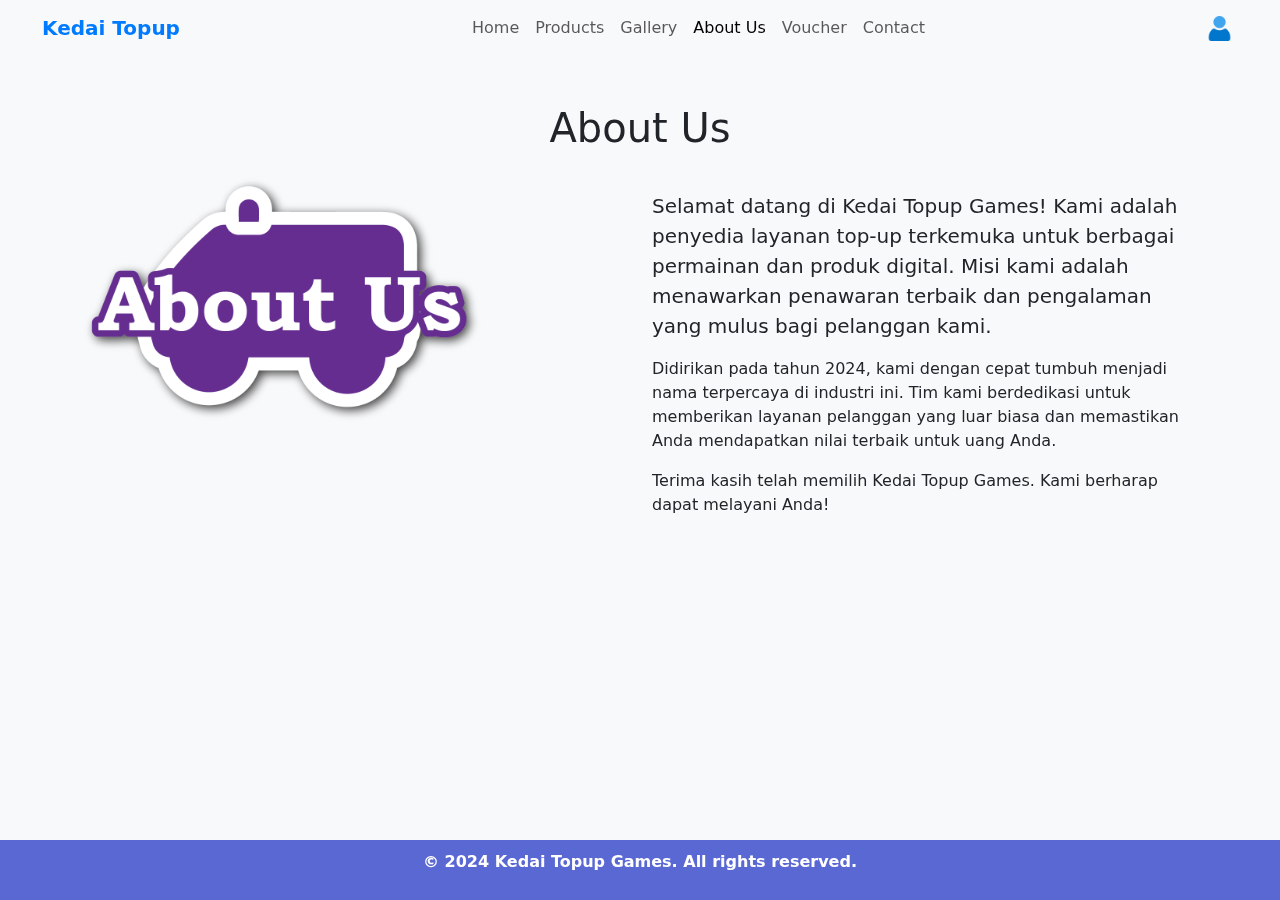
==== assets/pages/about-us.html @ cb28882a "feat: contact us" ====
<!DOCTYPE html>
<html lang="en">
<head>
    <meta charset="UTF-8">
    <meta name="viewport" content="width=device-width, initial-scale=1.0">
    <title>Voucher</title>
    <link href="https://cdn.jsdelivr.net/npm/bootstrap@5.3.3/dist/css/bootstrap.min.css" rel="stylesheet" integrity="sha384-QWTKZyjpPEjISv5WaRU9OFeRpok6YctnYmDr5pNlyT2bRjXh0JMhjY6hW+ALEwIH" crossorigin="anonymous">
    <link rel="stylesheet" href="../css/style.css">
</head>
<body class="body bg-light body-margin">
    <div id="particles-js"></div>
    <header>
        <nav class="navbar navbar-expand-lg navbar-mid">
            <div class="container-fluid">
                <a class="navbar-brand fw-bold color-primary" href="../../index.html" style="color: #007bff;">Kedai Topup</a>
                <button class="navbar-toggler" type="button" data-bs-toggle="collapse" data-bs-target="#navbarSupportedContent" aria-controls="navbarSupportedContent" aria-expanded="false" aria-label="Toggle navigation">
                    <span class="navbar-toggler-icon"></span>
                </button>
                <div class="collapse navbar-collapse" id="navbarSupportedContent">
                    <ul class="navbar-nav mx-auto mb-2 mb-lg-0">
                        <li class="nav-item">
                            <a class="nav-link fw-medium" href="../../index.html">Home</a>
                        </li>
                        <li class="nav-item">
                            <a class="nav-link fw-medium" href="../pages/products.html">Products</a>
                        </li>
                        <li class="nav-item">
                            <a class="nav-link fw-medium" href="../pages/gallery.html">Gallery</a>
                        </li>
                        <li class="nav-item">
                            <a class="nav-link active fw-medium" aria-current="page" href="#">About Us</a>
                        </li>
                        <li class="nav-item">
                            <a class="nav-link fw-medium" href="../pages/voucher.html">Voucher</a>
                        </li>
                        <li class="nav-item">
                            <a class="nav-link fw-medium" href="../pages/contact.html">Contact</a>
                        </li>
                    </ul>
                    <button class="btn-user" type="button">
                        <a href="#"><img src="../images/user-color.png" alt="user" width="25" height="25"></a>
                    </button>
                </div>
            </div>
        </nav>
    </header>

    <main>
        <section class="about-us-section py-5">
            <div class="container">
                <h1 class="text-center mb-4">About Us</h1>
                <div class="row">
                    <div class="col-md-6">
                        <img src="../images/about-us.png" class="img-fluid rounded" alt="About Us" width="400" height="400">
                    </div>
                    <div class="col-md-6 margin-child">
                        <p class="lead">Selamat datang di Kedai Topup Games! Kami adalah penyedia layanan top-up terkemuka untuk berbagai permainan dan produk digital. Misi kami adalah menawarkan penawaran terbaik dan pengalaman yang mulus bagi pelanggan kami.</p>
                        <p>Didirikan pada tahun 2024, kami dengan cepat tumbuh menjadi nama terpercaya di industri ini. Tim kami berdedikasi untuk memberikan layanan pelanggan yang luar biasa dan memastikan Anda mendapatkan nilai terbaik untuk uang Anda.</p>
                        <p>Terima kasih telah memilih Kedai Topup Games. Kami berharap dapat melayani Anda!</p>
                    </div>
                </div>
            </div>
        </section>
    </main>

    <footer class="footer">
        <p class="fs-6 fw-semibold">&copy; 2024 Kedai Topup Games. All rights reserved.</p>
    </footer>

    <script src="https://cdn.jsdelivr.net/npm/bootstrap@5.3.3/dist/js/bootstrap.bundle.min.js" integrity="sha384-YvpcrYf0tY3lHB60NNkmXc5s9fDVZLESaAA55NDzOxhy9GkcIdslK1eN7N6jIeHz" crossorigin="anonymous"></script>
</body>
</html>
---- assets/css/style.css ----
/* Extra small devices (phones, 600px and down) */
@media only screen and (max-width: 600px) {
    .content-margin {
        margin-left: 10px;
        margin-right: 10px;
    }
    .end-content-margin {
        margin-bottom: 50px;
    }
    .card-width {
        width: 90%;
    }
    .input-game {
        width: 70%;
    }
    .form-contact {
        width: 90%;
    }
}

/* Small devices (portrait tablets and large phones, 600px and up) */
@media only screen and (min-width: 600px) {
    .content-margin {
        margin-left: 10px;
        margin-right: 10px;
    }
    .end-content-margin {
        margin-bottom: 50px;
    }
    .card-width {
        width: 90%;
    }
    .input-game {
        width: 70%;
    }
    .form-contact {
        width: 90%;
    }
}

/* Medium devices (landscape tablets, 768px and up) */
@media only screen and (min-width: 768px) {
    .content-margin {
        margin-left: 10px;
        margin-right: 10px;
    }
    .end-content-margin {
        margin-bottom: 50px;
    }
    .card-width {
        width: 90%;
    }
    .input-game {
        width: 70%;
    }
    .form-contact {
        width: 70%;
    }
} 

/* Large devices (laptops/desktops, 992px and up) */
@media only screen and (min-width: 992px) {
    .navbar-mid {
        margin-left: 30px;
        margin-right: 30px;
    }
    .input-game {
        width: 30%;
    }
    .gallery-news-btn {
        width: 40%;
    }
    .form-contact {
        width: 50%;
    }
} 

/* Extra large devices (large laptops and desktops, 1200px and up) */
@media only screen and (min-width: 1200px) {
    .navbar-mid {
        margin-left: 30px;
        margin-right: 30px;
    }
    .input-game {
        width: 30%;
    }
    .gallery-news-btn {
        width: 40%;
    }
    .form-contact {
        width: 40%;
    }
}

.body {
    min-height: 100vh; 
    display: flex; 
    flex-direction: column;
}

.bg-light {
    background-color: #f4f9ff;
}

.bg-dark-light {
    background-color: #eef2f5;
}

.bg-darken-light {
    background-color: #c0e7e6;
}

.btn-user {
    border: none; 
    background-color: transparent;
}

.color-primary {
    color: #5a68d3;
}

.margin-section {
    margin-top: 30px;
}

.margin-child {
    margin-top: 15px;
    margin-bottom: 15px;
}

.pad-col-left {
    padding-left: 10px;
}

.pad-col-right {
    padding-right: 10px;
}

.footer {
    margin-top: auto;
    width: 100%;
    background-color: #5a68d3 !important;
    color: #fff !important;
    text-align: center !important;
    padding: 10px 0 !important;
}

.number-display {
    position: fixed;
    top: 50%;
    left: 50%;
    transform: translate(-50%, -50%);
    font-size: 3rem;
    font-weight: bold;
    color: #ff0000;
    z-index: 1000;
}

#particles-js {
    position: fixed;
    width: 100%;
    height: 100%;
    top: 0;
    left: 0;
    z-index: -1; /* Ensure it is behind other content */
}
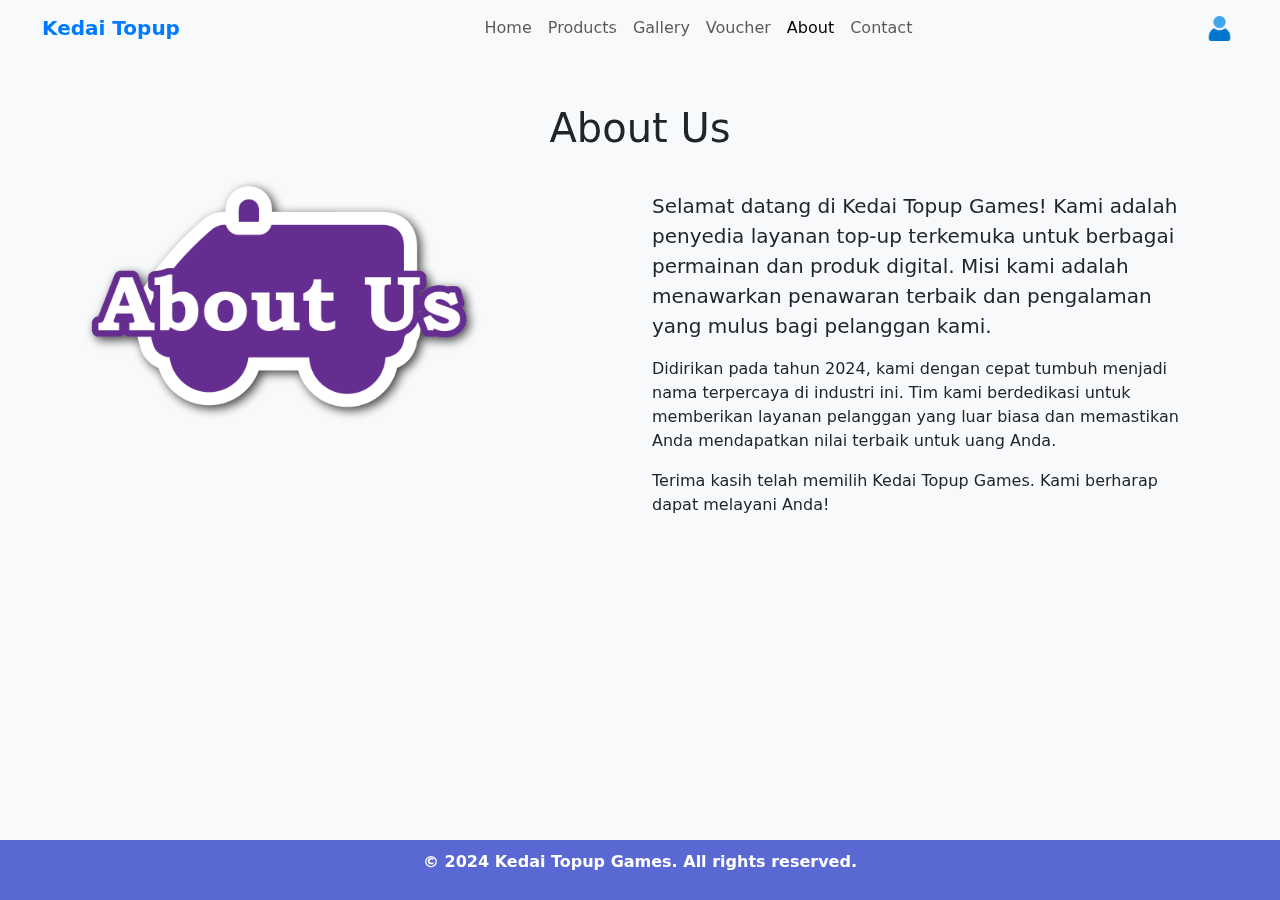
==== commit efe1d61a: "fix: navbar" ====
--- a/assets/pages/about-us.html
+++ b/assets/pages/about-us.html
@@ -28,11 +28,11 @@
                             <a class="nav-link fw-medium" href="../pages/gallery.html">Gallery</a>
                         </li>
                         <li class="nav-item">
-                            <a class="nav-link active fw-medium" aria-current="page" href="#">About Us</a>
+                            <a class="nav-link fw-medium" href="../pages/voucher.html">Voucher</a>
                         </li>
                         <li class="nav-item">
-                            <a class="nav-link fw-medium" href="../pages/voucher.html">Voucher</a>
-                        </li>
+                            <a class="nav-link active fw-medium" aria-current="page" href="#">About</a>
+                        </li>                        
                         <li class="nav-item">
                             <a class="nav-link fw-medium" href="../pages/contact.html">Contact</a>
                         </li>
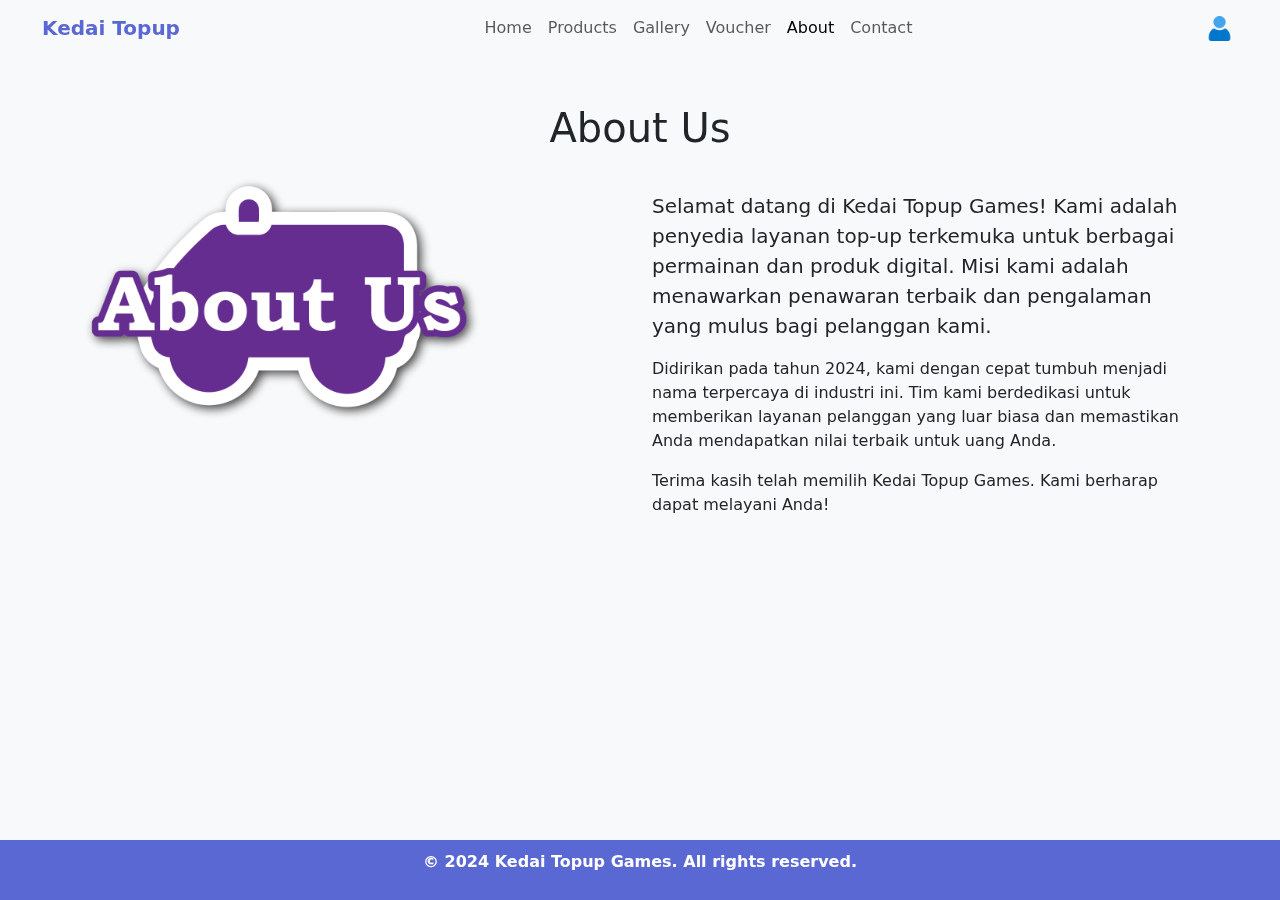
==== commit 0a137ca8: "fix: style" ====
--- a/assets/pages/about-us.html
+++ b/assets/pages/about-us.html
@@ -3,7 +3,7 @@
 <head>
     <meta charset="UTF-8">
     <meta name="viewport" content="width=device-width, initial-scale=1.0">
-    <title>Voucher</title>
+    <title>About Us</title>
     <link href="https://cdn.jsdelivr.net/npm/bootstrap@5.3.3/dist/css/bootstrap.min.css" rel="stylesheet" integrity="sha384-QWTKZyjpPEjISv5WaRU9OFeRpok6YctnYmDr5pNlyT2bRjXh0JMhjY6hW+ALEwIH" crossorigin="anonymous">
     <link rel="stylesheet" href="../css/style.css">
 </head>
@@ -12,7 +12,7 @@
     <header>
         <nav class="navbar navbar-expand-lg navbar-mid">
             <div class="container-fluid">
-                <a class="navbar-brand fw-bold color-primary" href="../../index.html" style="color: #007bff;">Kedai Topup</a>
+                <a class="navbar-brand fw-bold color-primary logo-color" href="../../index.html">Kedai Topup</a>
                 <button class="navbar-toggler" type="button" data-bs-toggle="collapse" data-bs-target="#navbarSupportedContent" aria-controls="navbarSupportedContent" aria-expanded="false" aria-label="Toggle navigation">
                     <span class="navbar-toggler-icon"></span>
                 </button>
@@ -38,7 +38,7 @@
                         </li>
                     </ul>
                     <button class="btn-user" type="button">
-                        <a href="#"><img src="../images/user-color.png" alt="user" width="25" height="25"></a>
+                        <a href="../pages/login.html"><img src="../images/user-color.png" alt="user" width="25" height="25"></a>
                     </button>
                 </div>
             </div>
--- a/assets/css/style.css
+++ b/assets/css/style.css
@@ -16,6 +16,11 @@
     .form-contact {
         width: 90%;
     }
+    .canvas-form {
+        margin-top: 12px;
+        margin-bottom: 25px;
+        padding: 5%;
+    }
 }
 
 /* Small devices (portrait tablets and large phones, 600px and up) */
@@ -36,6 +41,14 @@
     .form-contact {
         width: 90%;
     }
+    .form-login {
+        width: 60%;
+    }
+    .canvas-form {
+        margin-top: 12px;
+        margin-bottom: 25px;
+        padding: 5%;
+    }
 }
 
 /* Medium devices (landscape tablets, 768px and up) */
@@ -56,6 +69,14 @@
     .form-contact {
         width: 70%;
     }
+    .form-login {
+        width: 45%;
+    }
+    .canvas-form {
+        margin-top: 12px;
+        margin-bottom: 25px;
+        padding: 5%;
+    }
 } 
 
 /* Large devices (laptops/desktops, 992px and up) */
@@ -71,7 +92,12 @@
         width: 40%;
     }
     .form-contact {
-        width: 50%;
+        width: 35%;
+    }
+    .canvas-form {
+        margin-top: 12px;
+        margin-bottom: 25px;
+        padding: 5%;
     }
 } 
 
@@ -90,6 +116,14 @@
     .form-contact {
         width: 40%;
     }
+    .form-login {
+        width: 25%;
+    }
+    .canvas-form {
+        margin-top: 25px;
+        margin-bottom: 25px;
+        padding: 5%;
+    }
 }
 
 .body {
@@ -110,11 +144,33 @@
     background-color: #c0e7e6;
 }
 
+.logo-color {
+    color: #007bff;
+}
+
+.card-parent {
+    margin-bottom: 30px;
+}
+
+.card-pointer {
+    cursor: pointer;
+}
+
+.payment-parent {
+    margin-top: 50px; 
+    margin-bottom: 50px;
+}
+
 .btn-user {
     border: none; 
     background-color: transparent;
 }
 
+.btn-login {
+    width: 100%; 
+    margin-top: 10%;
+}
+
 .color-primary {
     color: #5a68d3;
 }
@@ -134,6 +190,25 @@
 
 .pad-col-right {
     padding-right: 10px;
+}
+
+.form-contact {
+    width: 40%;
+}
+
+.form-margin-top {
+    margin-top: 100px;
+}
+
+.text-margin-top {
+    margin-top: 15px;
+}
+
+.canvas-form {
+    background-color: white;
+    width: auto;
+    height: 100%;
+    border-radius: 15px;
 }
 
 .footer {
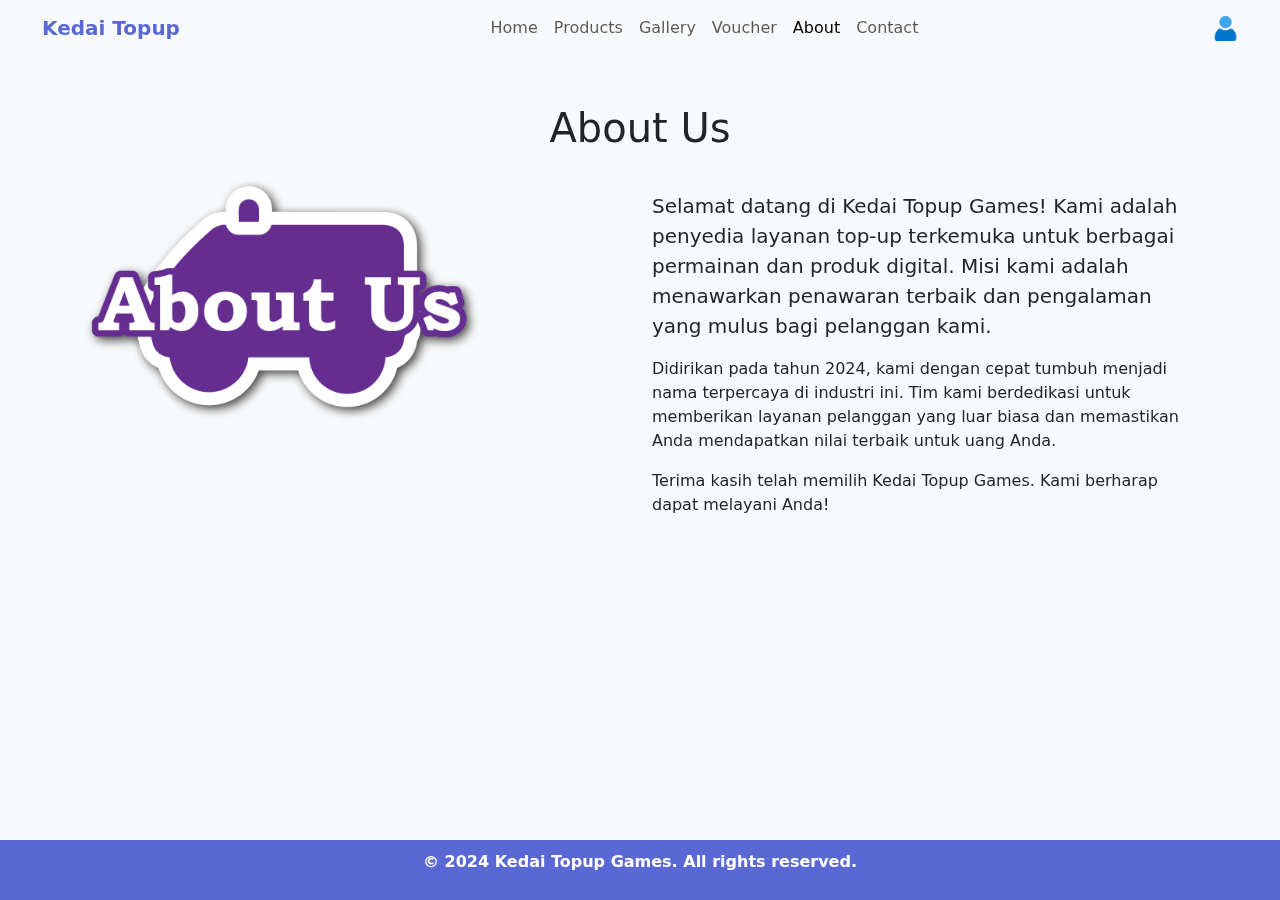
==== commit 654b3c1b: "fix: Error The element a must not appear as a descendant of the button element." ====
--- a/assets/pages/about-us.html
+++ b/assets/pages/about-us.html
@@ -37,9 +37,7 @@
                             <a class="nav-link fw-medium" href="../pages/contact.html">Contact</a>
                         </li>
                     </ul>
-                    <button class="btn-user" type="button">
-                        <a href="../pages/login.html"><img src="../images/user-color.png" alt="user" width="25" height="25"></a>
-                    </button>
+                    <a class="btn-user" href="../pages/login.html"><img src="../images/user-color.png" alt="user" width="25" height="25"></a>
                 </div>
             </div>
         </nav>
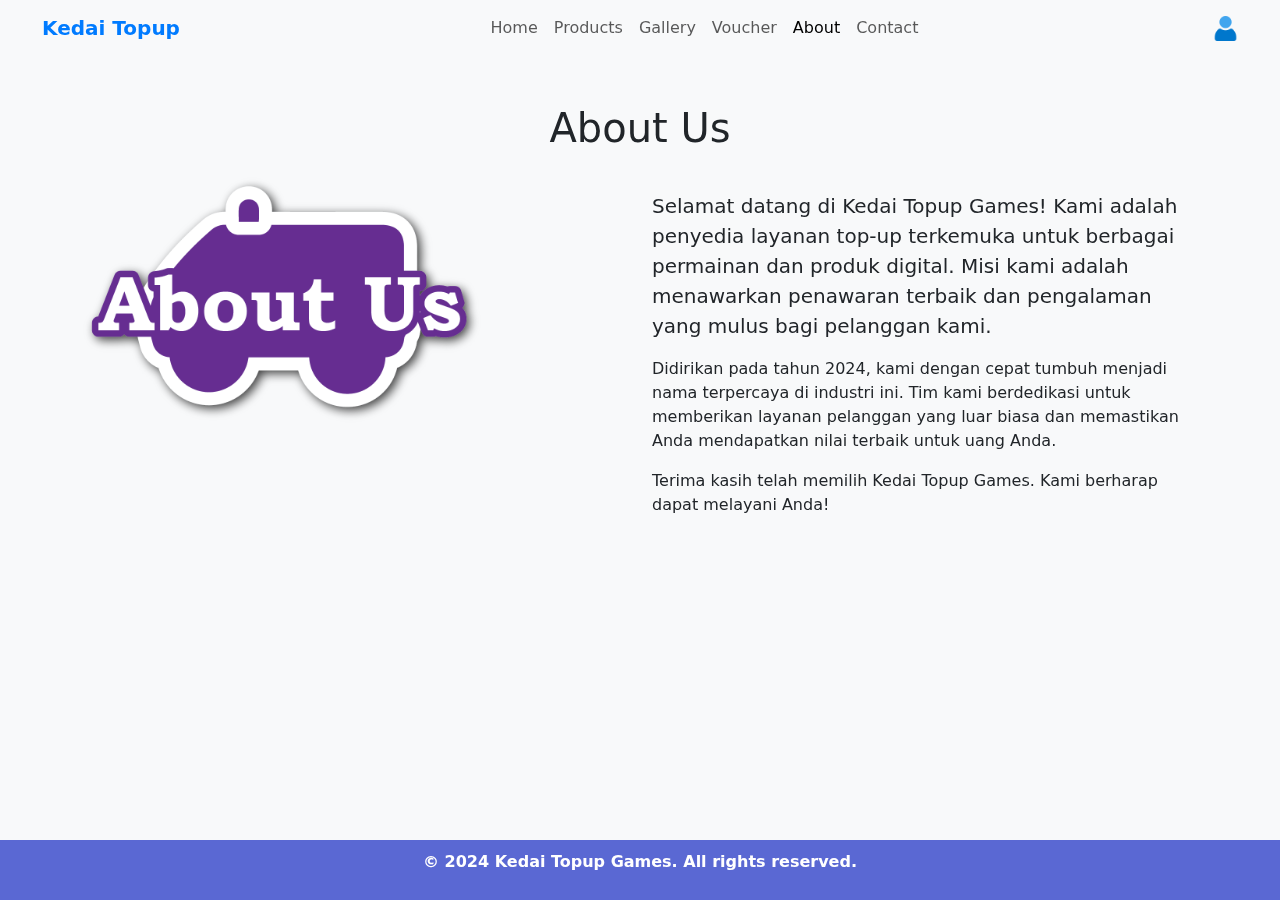
==== commit 1b650215: "fix: logo navbar" ====
--- a/assets/pages/about-us.html
+++ b/assets/pages/about-us.html
@@ -12,7 +12,7 @@
     <header>
         <nav class="navbar navbar-expand-lg navbar-mid">
             <div class="container-fluid">
-                <a class="navbar-brand fw-bold color-primary logo-color" href="../../index.html">Kedai Topup</a>
+                <a class="navbar-brand fw-bold color-primary logo-color" href="../../index.html" style="color: #007bff;">Kedai Topup</a>
                 <button class="navbar-toggler" type="button" data-bs-toggle="collapse" data-bs-target="#navbarSupportedContent" aria-controls="navbarSupportedContent" aria-expanded="false" aria-label="Toggle navigation">
                     <span class="navbar-toggler-icon"></span>
                 </button>
